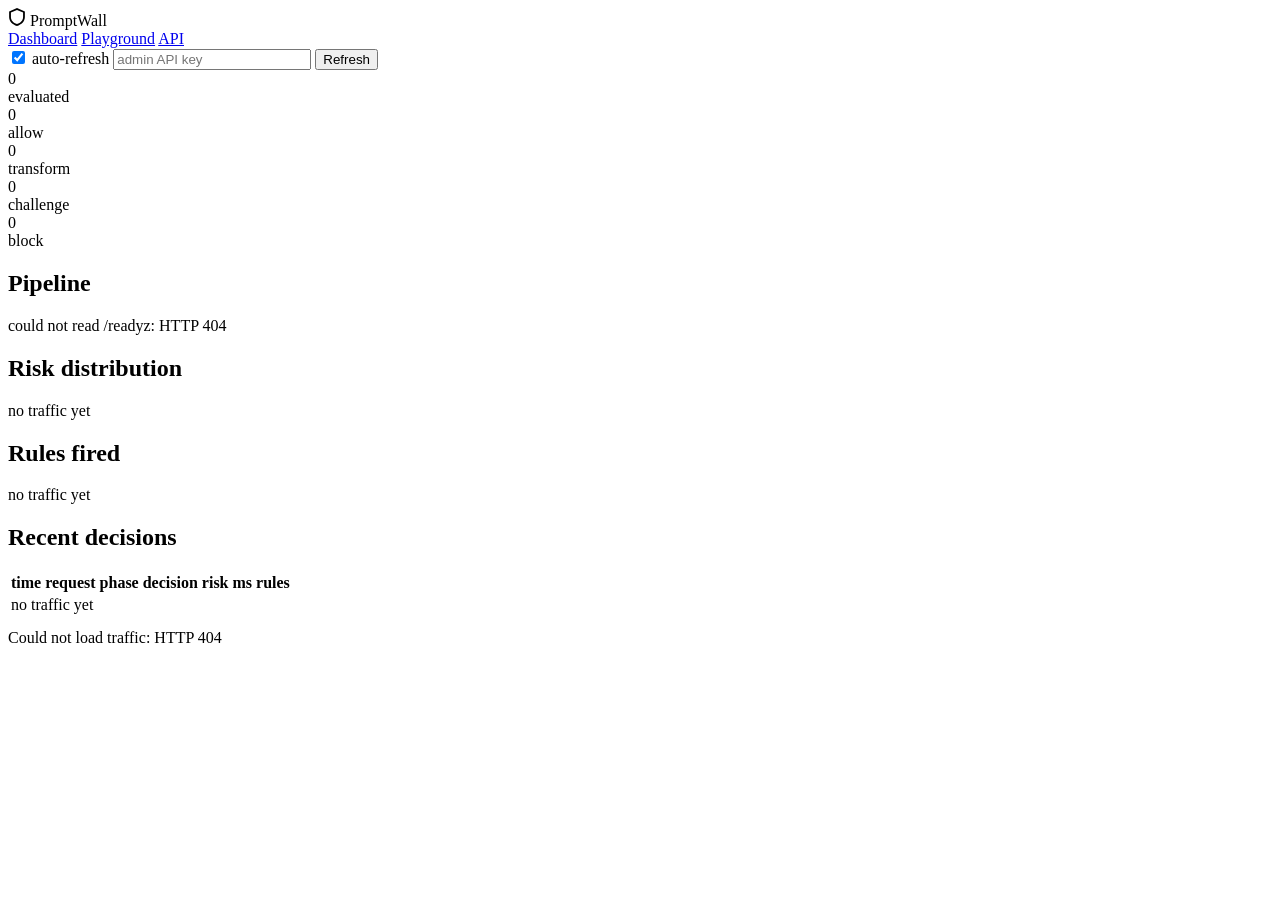
==== promptwall/ui/static/dashboard.html @ 1c3d449c "Add an operator console: a live dashboard and a request playground Two pages of static HTML, no buil" ====
<!DOCTYPE html>
<html lang="en">
<head>
<meta charset="utf-8">
<meta name="viewport" content="width=device-width, initial-scale=1">
<meta name="robots" content="noindex, nofollow">
<title>PromptWall - dashboard</title>
<link rel="stylesheet" href="/ui/console.css">
</head>
<body>

<header class="bar">
  <span class="brand">
    <svg width="18" height="18" viewBox="0 0 16 16" aria-hidden="true">
      <path fill="currentColor" d="M8 0 1 3v5c0 4 3 6.7 7 8 4-1.3 7-4 7-8V3L8 0Zm0 1.7 5.4 2.3v4c0 3-2.1 5.2-5.4 6.3-3.3-1.1-5.4-3.3-5.4-6.3V4L8 1.7Z"/>
    </svg>
    PromptWall
  </span>
  <nav class="tabs">
    <a href="/dashboard" aria-current="page">Dashboard</a>
    <a href="/playground">Playground</a>
    <a href="/docs">API</a>
  </nav>
  <span class="spacer"></span>
  <label class="field" style="flex-direction:row;align-items:center;gap:6px">
    <input type="checkbox" id="auto" checked>
    <span>auto-refresh</span>
  </label>
  <input type="password" id="key" placeholder="admin API key" autocomplete="off" style="width:190px">
  <button id="refresh">Refresh</button>
</header>

<main class="stack">

  <div class="tiles" id="tiles"></div>

  <div class="card">
    <h2>Pipeline</h2>
    <div class="pipeline" id="pipeline"><div class="empty">loading</div></div>
    <div class="hint" id="policy" style="margin-top:12px"></div>
  </div>

  <div class="grid cols-2">
    <div class="card">
      <h2>Risk distribution</h2>
      <div class="bars" id="risk"><div class="empty">no traffic yet</div></div>
    </div>
    <div class="card">
      <h2>Rules fired</h2>
      <div class="bars" id="rules"><div class="empty">no traffic yet</div></div>
    </div>
  </div>

  <div class="card">
    <h2>Recent decisions</h2>
    <div class="scroll">
      <table>
        <thead>
          <tr>
            <th>time</th><th>request</th><th>phase</th><th>decision</th>
            <th class="num">risk</th><th class="num">ms</th><th>rules</th>
          </tr>
        </thead>
        <tbody id="feed">
          <tr><td colspan="7" class="empty">no traffic yet</td></tr>
        </tbody>
      </table>
    </div>
    <p class="hint" id="feed-note" style="margin:12px 0 0"></p>
  </div>

</main>

<script>
"use strict";

const DECISIONS = ["allow", "transform", "challenge", "block"];
const KEY_STORE = "promptwall.adminKey";

const $ = (id) => document.getElementById(id);
const keyBox = $("key");

keyBox.value = localStorage.getItem(KEY_STORE) || "";
keyBox.addEventListener("change", () => {
  localStorage.setItem(KEY_STORE, keyBox.value.trim());
  load();
});

function headers() {
  const key = keyBox.value.trim();
  return key ? { authorization: "Bearer " + key } : {};
}

async function api(path) {
  const res = await fetch(path, { headers: headers() });
  if (!res.ok) {
    const err = new Error("HTTP " + res.status);
    err.status = res.status;
    throw err;
  }
  return res.json();
}

function el(tag, className, text) {
  const node = document.createElement(tag);
  if (className) node.className = className;
  if (text !== undefined) node.textContent = text;
  return node;
}

/* --- pipeline + policy, from the public /readyz ------------------------- */

function renderReady(data) {
  const strip = $("pipeline");
  strip.replaceChildren();
  for (const [name, status] of Object.entries(data.layers || {})) {
    const box = el("div", "layer " + (status.enabled ? "on" : "off"));
    box.appendChild(el("div", "name", name));
    const detail = status.enabled
      ? (status.scorer ? "active - " + status.scorer : "active")
      : (status.reason || "disabled");
    box.appendChild(el("div", "meta", detail));
    strip.appendChild(box);
  }
  const p = data.policy || {};
  $("policy").textContent =
    "policy v" + p.version + " - digest " + p.digest + " - " +
    p.signatures + " signatures, " + p.tool_rules + " tool rules, " +
    p.redaction_rules + " redaction rules";
}

/* --- tiles -------------------------------------------------------------- */

function renderTiles(root, summary) {
  const counts = (summary && summary.decisions) || {};
  const total = (summary && summary.total) || 0;
  root.replaceChildren();

  const totalTile = el("div", "tile");
  totalTile.appendChild(el("div", "n", String(total)));
  totalTile.appendChild(el("div", "k", "evaluated"));
  root.appendChild(totalTile);

  for (const name of DECISIONS) {
    const tile = el("div", "tile");
    const n = el("div", "n d-" + name, String(counts[name] || 0));
    tile.appendChild(n);
    tile.appendChild(el("div", "k", name));
    root.appendChild(tile);
  }
}

/* --- bar charts --------------------------------------------------------- */

function renderBars(root, rows, emptyText) {
  root.replaceChildren();
  if (!rows.length || rows.every((r) => !r.value)) {
    root.appendChild(el("div", "empty", emptyText));
    return;
  }
  const max = Math.max(...rows.map((r) => r.value));
  for (const row of rows) {
    const line = el("div", "bar-row");
    line.appendChild(el("div", "bar-label", row.label));
    const track = el("div", "bar-track");
    const fill = el("div", "bar-fill");
    fill.style.width = max ? (row.value / max) * 100 + "%" : "0";
    if (row.color) fill.style.background = row.color;
    track.appendChild(fill);
    line.appendChild(track);
    line.appendChild(el("div", "bar-n", String(row.value)));
    root.appendChild(line);
  }
}

/* Risk buckets are coloured by what the gateway would do at that score, so
   the shape of the histogram reads as "how much traffic is near the line". */
function riskColour(edge) {
  if (edge >= 0.9) return "var(--block)";
  if (edge >= 0.55) return "var(--challenge)";
  return "var(--allow)";
}

function renderRisk(summary) {
  const h = (summary && summary.risk_histogram) || { edges: [], counts: [] };
  const rows = h.edges.map((edge, i) => {
    const next = h.edges[i + 1];
    return {
      label: edge.toFixed(2) + (next === undefined ? "+" : "-" + next.toFixed(2)),
      value: h.counts[i] || 0,
      color: riskColour(edge),
    };
  });
  renderBars($("risk"), rows, "no traffic yet");
}

function renderRules(summary) {
  const rows = ((summary && summary.top_rules) || []).map((r) => ({
    label: r.rule_id,
    value: r.hits,
  }));
  renderBars($("rules"), rows, "nothing has fired yet");
}

/* --- feed --------------------------------------------------------------- */

function renderFeed(summary) {
  const body = $("feed");
  const rows = (summary && summary.recent) || [];
  body.replaceChildren();

  if (!rows.length) {
    const tr = el("tr");
    const td = el("td", "empty", "no traffic yet - send a request, or use the playground");
    td.colSpan = 7;
    tr.appendChild(td);
    body.appendChild(tr);
    return;
  }

  for (const row of rows) {
    const tr = el("tr");
    const when = row.ts ? new Date(row.ts * 1000).toLocaleTimeString() : "";
    tr.appendChild(el("td", "mono", when));
    tr.appendChild(el("td", "mono", (row.request_id || "").slice(0, 12)));
    tr.appendChild(el("td", "mono", row.phase || ""));

    const decision = el("td");
    const badge = el("span", "badge d-" + (row.decision || "unknown"), row.decision || "?");
    decision.appendChild(badge);
    if (row.advisory) decision.appendChild(el("span", "hint", " advisory"));
    tr.appendChild(decision);

    tr.appendChild(el("td", "num mono", Number(row.risk || 0).toFixed(3)));
    tr.appendChild(el("td", "num mono", Number(row.duration_ms || 0).toFixed(1)));
    tr.appendChild(el("td", "mono", (row.rules || []).join(", ")));
    body.appendChild(tr);
  }
}

/* --- load --------------------------------------------------------------- */

async function load() {
  try {
    renderReady(await api("/readyz"));
  } catch (err) {
    $("pipeline").replaceChildren(el("div", "err", "could not read /readyz: " + err.message));
  }

  const note = $("feed-note");
  try {
    const summary = await api("/admin/summary?limit=60");
    renderTiles($("tiles"), summary);
    renderRisk(summary);
    renderRules(summary);
    renderFeed(summary);
    note.textContent = summary.total
      ? "Rolled up from the audit log. Counts cover every record on disk; the table shows the newest 60."
      : "The audit log is empty. Traffic appears here as soon as the gateway evaluates a request.";
    note.className = "hint";
  } catch (err) {
    renderTiles($("tiles"), null);
    note.className = "err";
    note.textContent = err.status === 401 || err.status === 403
      ? "Traffic needs an admin key. Paste one above - it is kept in this browser only."
      : "Could not load traffic: " + err.message;
  }
}

$("refresh").addEventListener("click", load);

let timer = null;
function schedule() {
  if (timer) clearInterval(timer);
  if ($("auto").checked) timer = setInterval(load, 5000);
}
$("auto").addEventListener("change", schedule);

load();
schedule();
</script>
</body>
</html>
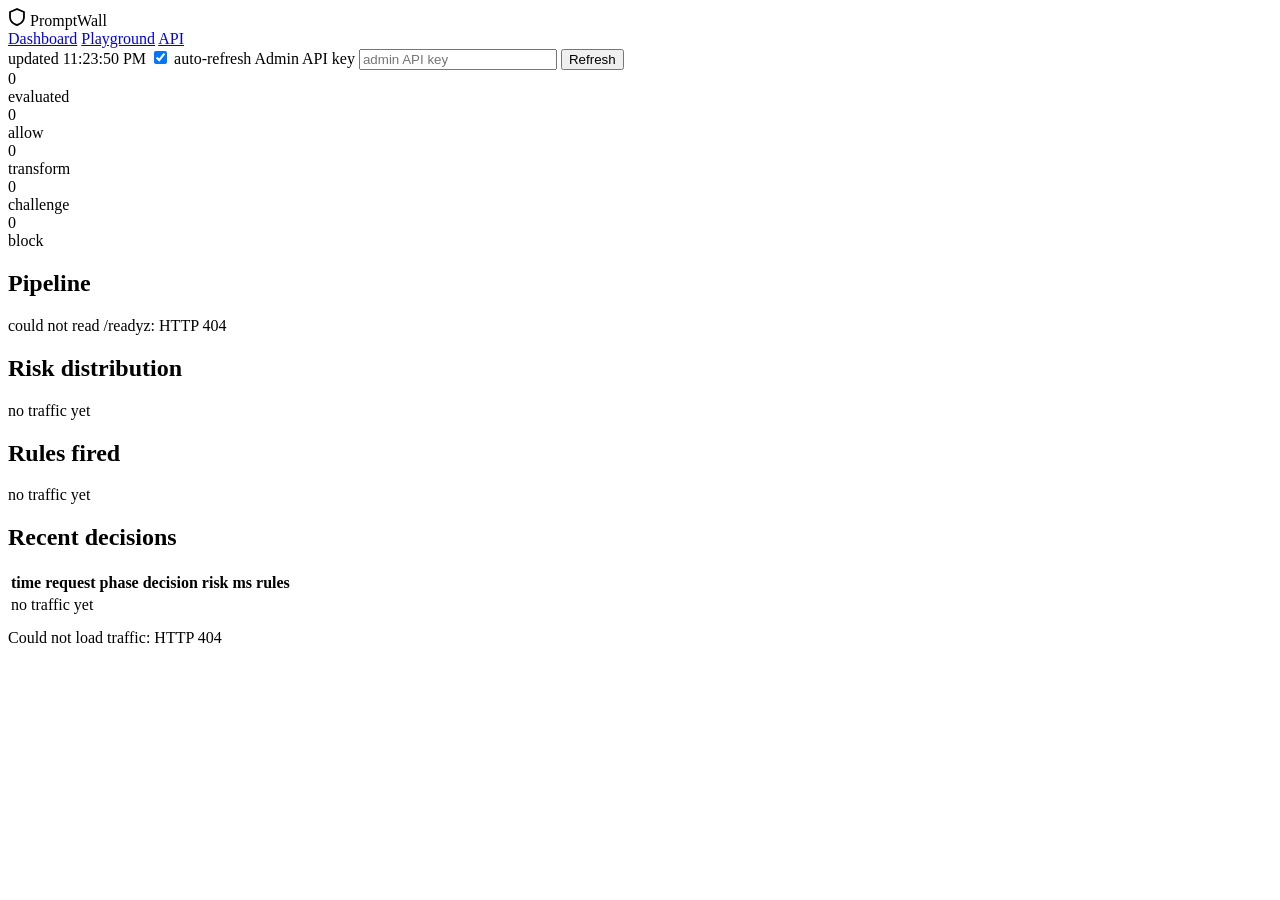
==== commit c99f28b9: "Stop the console stalling the gateway, and show the states that matter Three defects in the console," ====
--- a/promptwall/ui/static/dashboard.html
+++ b/promptwall/ui/static/dashboard.html
@@ -22,15 +22,22 @@
     <a href="/docs">API</a>
   </nav>
   <span class="spacer"></span>
+  <span class="hint" id="updated" aria-live="polite"></span>
   <label class="field" style="flex-direction:row;align-items:center;gap:6px">
     <input type="checkbox" id="auto" checked>
     <span>auto-refresh</span>
   </label>
-  <input type="password" id="key" placeholder="admin API key" autocomplete="off" style="width:190px">
+  <label class="field" style="flex-direction:row;align-items:center;gap:6px">
+    <span class="sr-only">Admin API key</span>
+    <input type="password" id="key" placeholder="admin API key" autocomplete="off"
+           style="width:190px">
+  </label>
   <button id="refresh">Refresh</button>
 </header>
 
 <main class="stack">
+
+  <div id="banners" class="stack" style="gap:8px"></div>
 
   <div class="tiles" id="tiles"></div>
 
@@ -91,9 +98,14 @@
   return key ? { authorization: "Bearer " + key } : {};
 }
 
-async function api(path) {
+/* `tolerate` lists status codes whose body is still the answer.
+   /readyz replies 503 when a layer is unavailable, and that response carries
+   the layer status -- which is precisely what an operator needs at the moment
+   the gateway is degraded. Treating it as a failure blanked the page exactly
+   when it mattered most. */
+async function api(path, tolerate = []) {
   const res = await fetch(path, { headers: headers() });
-  if (!res.ok) {
+  if (!res.ok && !tolerate.includes(res.status)) {
     const err = new Error("HTTP " + res.status);
     err.status = res.status;
     throw err;
@@ -106,6 +118,43 @@
   if (className) node.className = className;
   if (text !== undefined) node.textContent = text;
   return node;
+}
+
+/* --- banners ------------------------------------------------------------ */
+
+function banner(kind, title, detail) {
+  const box = el("div", "notice " + kind);
+  box.appendChild(el("strong", "", title));
+  if (detail) box.appendChild(el("span", "", " " + detail));
+  return box;
+}
+
+/* Two facts an operator must not have to hunt for.
+
+   Monitor mode is the one that gets people. Every number on this page looks
+   like enforcement and none of it is: verdicts are advisory and the traffic
+   went through regardless. Running there indefinitely means PromptWall is
+   watching an attack rather than stopping it.
+
+   Degraded means a layer that is not advisory is unavailable, so the
+   pipeline is quietly thinner than the policy claims. */
+function renderBanners(root, info, ready) {
+  root.replaceChildren();
+
+  if (info && info.mode === "monitor") {
+    root.appendChild(banner(
+      "warn", "Monitor mode.",
+      "Verdicts are advisory — nothing below was actually blocked or redacted. " +
+      "Set PW_MODE=enforce once you have reviewed what would have been."));
+  }
+
+  if (ready && ready.status === "degraded") {
+    const down = Object.entries(ready.layers || {})
+      .filter(([, s]) => !s.enabled)
+      .map(([name, s]) => name + " (" + (s.reason || "unavailable") + ")")
+      .join(", ");
+    root.appendChild(banner("bad", "Degraded.", "Unavailable: " + down));
+  }
 }
 
 /* --- pipeline + policy, from the public /readyz ------------------------- */
@@ -241,11 +290,15 @@
 /* --- load --------------------------------------------------------------- */
 
 async function load() {
+  let ready = null;
+  let info = null;
   try {
-    renderReady(await api("/readyz"));
+    [ready, info] = await Promise.all([api("/readyz", [503]), api("/")]);
+    renderReady(ready);
   } catch (err) {
     $("pipeline").replaceChildren(el("div", "err", "could not read /readyz: " + err.message));
   }
+  renderBanners($("banners"), info, ready);
 
   const note = $("feed-note");
   try {
@@ -260,11 +313,13 @@
     note.className = "hint";
   } catch (err) {
     renderTiles($("tiles"), null);
-    note.className = "err";
+    note.className = err.status === 401 || err.status === 403 ? "hint" : "err";
     note.textContent = err.status === 401 || err.status === 403
       ? "Traffic needs an admin key. Paste one above - it is kept in this browser only."
       : "Could not load traffic: " + err.message;
   }
+
+  $("updated").textContent = "updated " + new Date().toLocaleTimeString();
 }
 
 $("refresh").addEventListener("click", load);
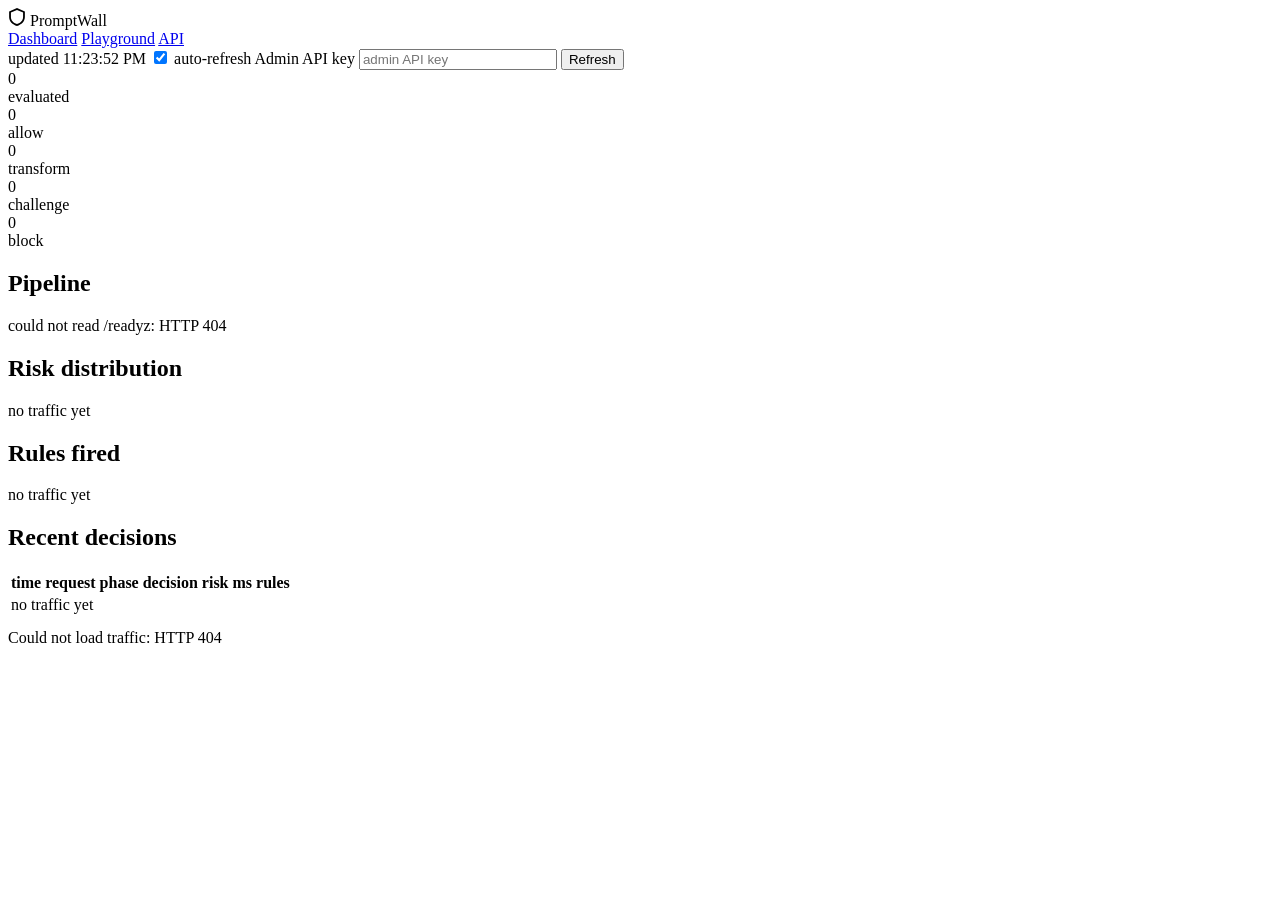
==== commit 51072793: "Fix the sibling of the summary defect, and two warts a review turned up Reviewing the last change ra" ====
--- a/promptwall/ui/static/dashboard.html
+++ b/promptwall/ui/static/dashboard.html
@@ -289,7 +289,22 @@
 
 /* --- load --------------------------------------------------------------- */
 
+let loading = false;
+
 async function load() {
+  // The timer fires on a schedule; a load can outlast the interval on a cold
+  // summariser or a slow link. Without this, polls stack up and each one
+  // renders over the last.
+  if (loading) return;
+  loading = true;
+  try {
+    await refresh();
+  } finally {
+    loading = false;
+  }
+}
+
+async function refresh() {
   let ready = null;
   let info = null;
   try {
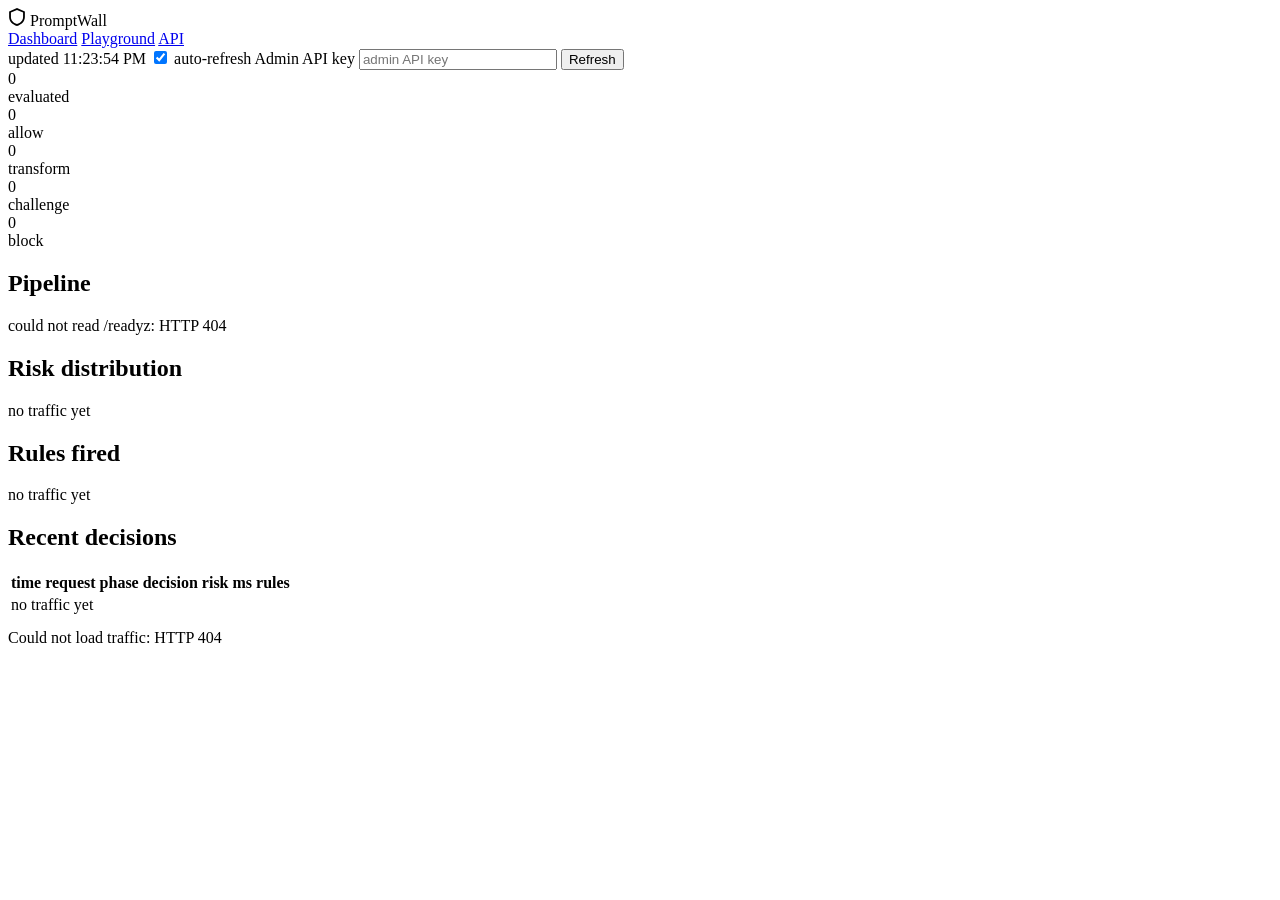
==== commit 4e1da32d: "Show the console the errors it was throwing away, and stop one bad reading The gateway answers a mal" ====
--- a/promptwall/ui/static/dashboard.html
+++ b/promptwall/ui/static/dashboard.html
@@ -106,7 +106,15 @@
 async function api(path, tolerate = []) {
   const res = await fetch(path, { headers: headers() });
   if (!res.ok && !tolerate.includes(res.status)) {
-    const err = new Error("HTTP " + res.status);
+    // The gateway's errors carry a usable sentence; "HTTP 500" does not.
+    let detail = "HTTP " + res.status;
+    try {
+      const body = await res.json();
+      if (body && body.error && body.error.message) detail = body.error.message;
+    } catch (ignored) {
+      // Not a JSON error body; the status line is all there is.
+    }
+    const err = new Error(detail);
     err.status = res.status;
     throw err;
   }
